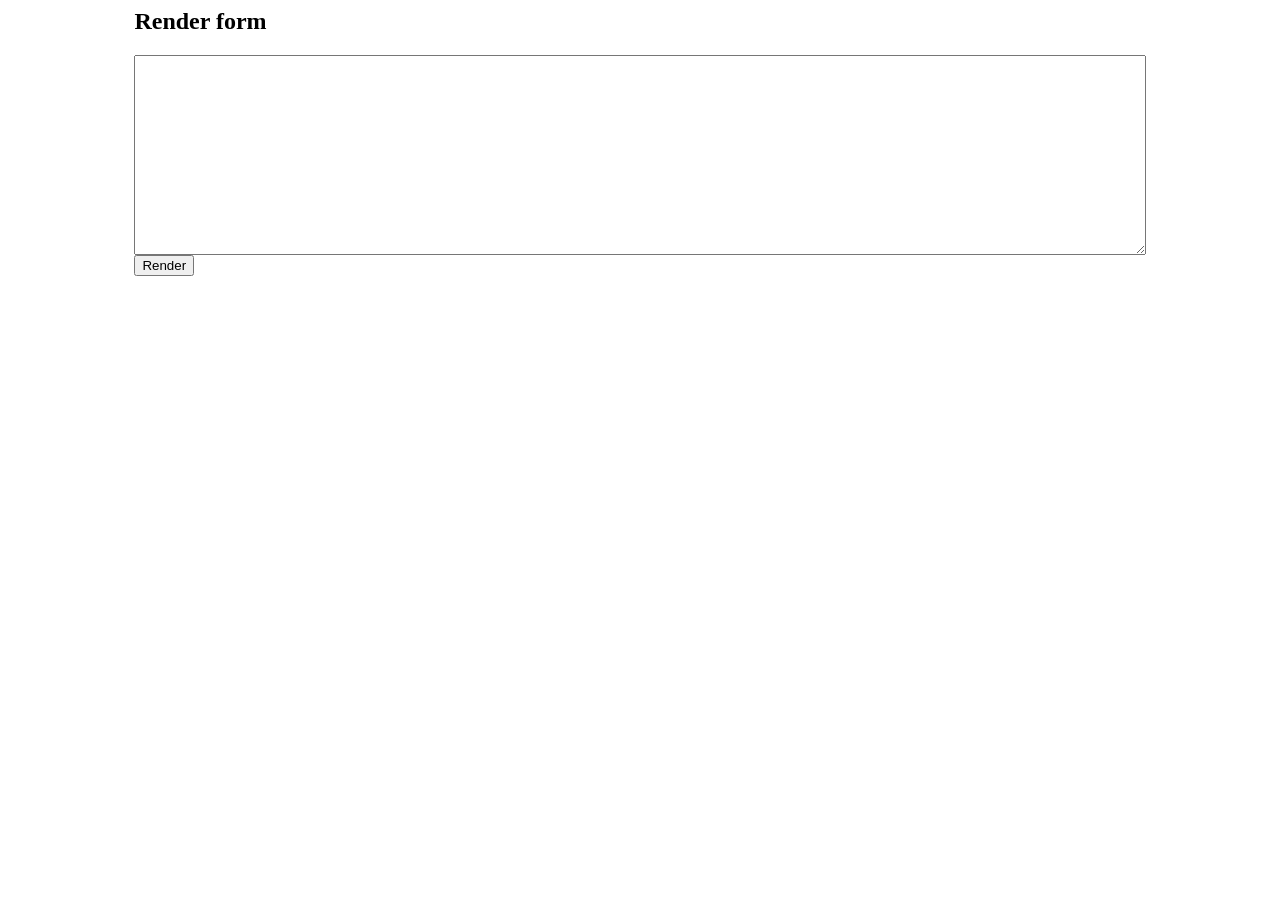
==== index.html @ e3b9fab2 "Initial commit: stupid renderer." ====
<html>
    <head>
        <title>
            Main page
        </title>
        <style>
            #article-form {
                width: 80%;
                margin: auto;
            }
            
            textarea {
                width: 100%;
                height: 200px;
                display: block;
            }
            
            .rendered-word:hover {
                background-color: gray;
                cursor: pointer;
            }
            
            #render-result {
                width: 80%;
                margin: auto;
            }
        </style>
    </head>
    <body>
    <div id="article-form">
        <h2>Render form</h2>
        <textarea></textarea>
        <button onclick="render()">Render</button>
    </div>
    
    <div id="render-result">
        <h2> Result </h2>
        <div id="rendered-text">
        </div>
    </div>
    
    <script>
        var heading = document.querySelector("#render-result h2");
        heading.style.display = 'none';
        
        function render()
        {
            heading.style.display = '';
            var area = document.querySelector("#article-form textarea");
            var text = area.value;
            
            var result = document.getElementById("rendered-text");
            result.innerHTML = '';
            
            var words = text.split(' ');
            for(var i = 0; i < words.length; i++)
            {
                var wordContainer = document.createElement('span');
                wordContainer.className = 'rendered-word';
                wordContainer.appendChild(document.createTextNode(words[i]));
                result.appendChild(wordContainer);
                result.appendChild(document.createTextNode(' '));
            }
        }
    </script>
    </body>
</html>
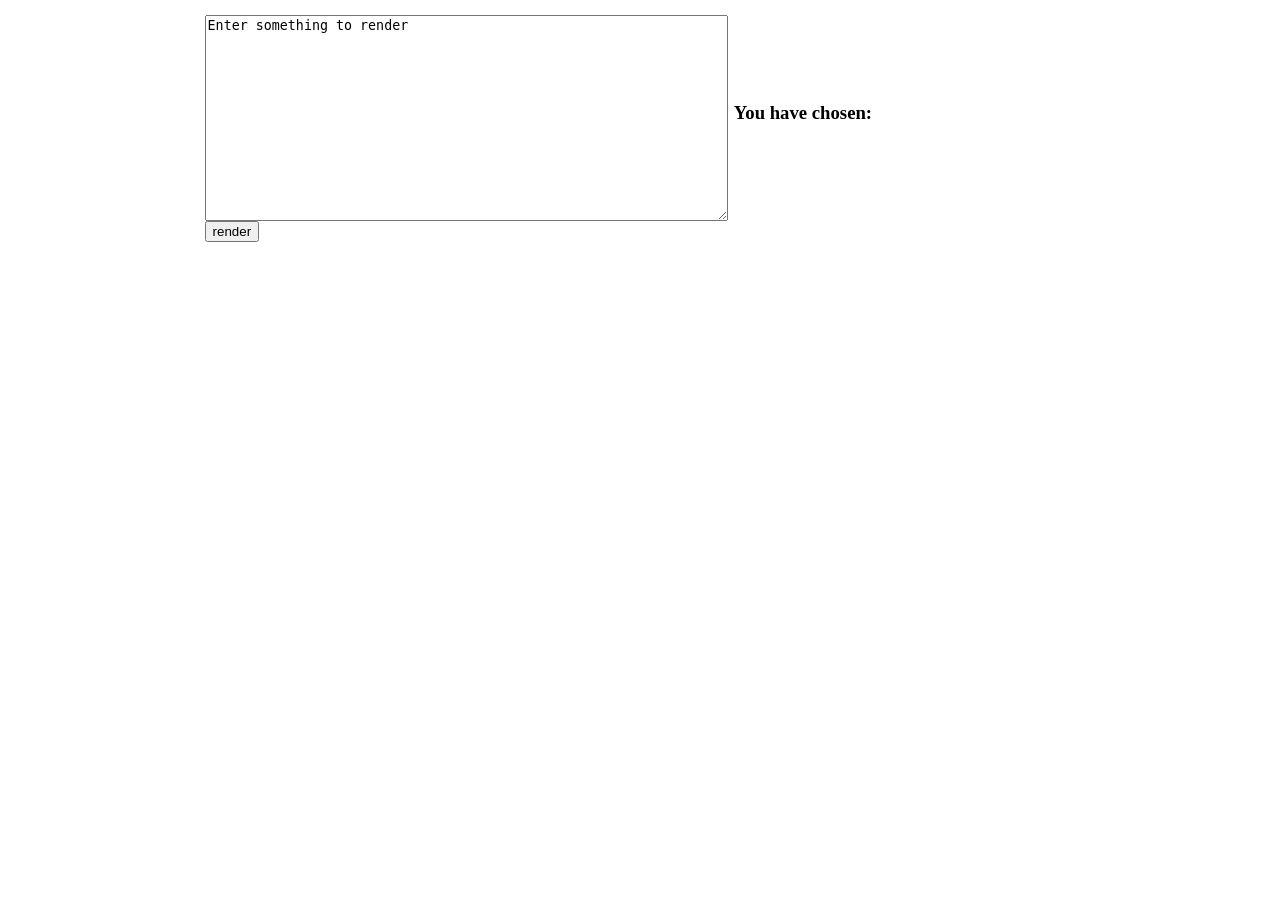
==== commit de38023d: "Render page: second version" ====
--- a/index.html
+++ b/index.html
@@ -1,67 +1,54 @@
+<!DOCTYPE html>
 <html>
-    <head>
-        <title>
-            Main page
-        </title>
-        <style>
-            #article-form {
-                width: 80%;
-                margin: auto;
-            }
-            
-            textarea {
-                width: 100%;
-                height: 200px;
-                display: block;
-            }
-            
-            .rendered-word:hover {
-                background-color: gray;
-                cursor: pointer;
-            }
-            
-            #render-result {
-                width: 80%;
-                margin: auto;
-            }
-        </style>
-    </head>
-    <body>
-    <div id="article-form">
-        <h2>Render form</h2>
-        <textarea></textarea>
-        <button onclick="render()">Render</button>
-    </div>
-    
-    <div id="render-result">
-        <h2> Result </h2>
-        <div id="rendered-text">
-        </div>
-    </div>
-    
-    <script>
-        var heading = document.querySelector("#render-result h2");
-        heading.style.display = 'none';
-        
-        function render()
-        {
-            heading.style.display = '';
-            var area = document.querySelector("#article-form textarea");
-            var text = area.value;
-            
-            var result = document.getElementById("rendered-text");
-            result.innerHTML = '';
-            
-            var words = text.split(' ');
-            for(var i = 0; i < words.length; i++)
-            {
-                var wordContainer = document.createElement('span');
-                wordContainer.className = 'rendered-word';
-                wordContainer.appendChild(document.createTextNode(words[i]));
-                result.appendChild(wordContainer);
-                result.appendChild(document.createTextNode(' '));
-            }
-        }
-    </script>
-    </body>
+<head>
+	<title>Main page</title>
+	<script type="text/javascript" src="renderer.js"></script>
+	<link rel="stylesheet" href="main.css">
+</head>
+<body>
+	<table id="main-table">
+		<tr>
+			<td rowspan="2" width="60%"></td>
+			<td height="20%"></td>
+		</tr>
+		<tr>
+			<td></td>
+		</tr>
+	</table>
+
+	<script type="text/javascript">
+		var mainTable = document.getElementById('main-table');
+		var articleInput = new ArticleInput(
+			{
+				text: 'Enter something to render', 
+				onRender: onRender
+			});
+
+		var renderedArticle;
+		var chosenWord = new ChosenWord();
+
+		mainTable.rows[0].cells[0]
+			.appendChild(articleInput.renderElement());
+		mainTable.rows[0].cells[1]
+			.appendChild(chosenWord.renderElement());
+
+		function onRender()
+		{
+			mainTable.rows[0].cells[0].innerHTML = '';
+			var text = articleInput.getText();
+			renderedArticle = new RenderedArticle(
+				{
+					text: text,
+					onChoice: onChoice
+				});
+			mainTable.rows[0].cells[0]
+				.appendChild(renderedArticle.renderElement());
+		}
+
+		function onChoice(word)
+		{
+			chosenWord.setWord(word);
+		}
+	</script>
+</body>
 </html>
--- a/main.css
+++ b/main.css
@@ -0,0 +1,27 @@
+#main-table {
+	margin: auto;
+	width: 70%
+}
+
+#main-table textarea {
+	width: 100%;
+	height: 200px;
+	display: block;
+}
+
+#main-table td {
+	padding: 5px;
+}
+
+#rendered-article {
+	padding: 5px;
+	height: 200px;
+	border: 1px solid gray;
+	border-radius: 3px;
+}
+
+.rendered-word:hover {
+	background-color: gray;
+	border-radius: 3px;
+	cursor: pointer;
+}
